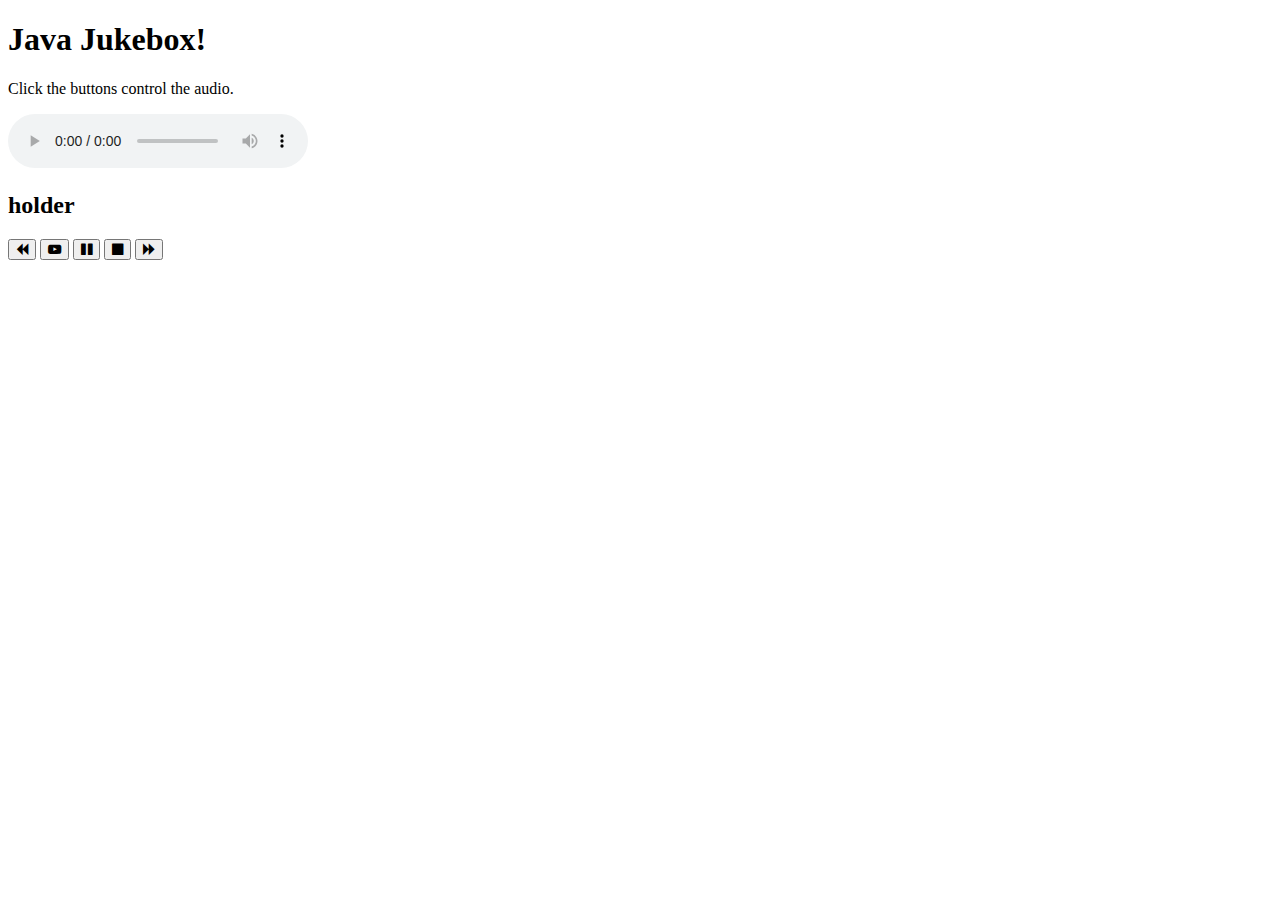
==== index2G.html @ e2bc2e55 "Added 4th Track" ====
<!DOCTYPE html>
<html>
<head>
	<meta charset="UTF-8">
	<title>JukeBox Attempt 2</title>
	<link href="https://fonts.googleapis.com/css?family=Bangers" rel="stylesheet">
	<link href="https://fonts.googleapis.com/css?family=Aldrich" rel="stylesheet">
	<link rel="stylesheet" href="http://cdnjs.cloudflare.com/ajax/libs/font-awesome/4.6.3/css/font-awesome.min.css">
	<link rel="stylesheet" type="text/css" href="css/default2.css">
	<script src="js/main4.js"></script>
</head>
<body>
<h1> Java Jukebox!</h1>

<p>Click the buttons control the audio.</p>

<body>
	<!--<h1>Jukebox</h1>-->
	<audio id="currentAudio" controls></audio>
	<h2 id="songInfo">holder</h2>
	<span id="playingTime"></span>
	<div id="buttons">
		<button id="previous"><i class="fa fa-backward"></i></button>
		<button id="play"><i class="fa fa-youtube-play"></i></button>
		<button id="pause"><i class="fa fa-pause"></i></button>
		<button id="stop"><i class="fa fa-stop"></i></button>
		<button id="next"><i class="fa fa-forward"></i></button>
	</div>

</body>
</html>
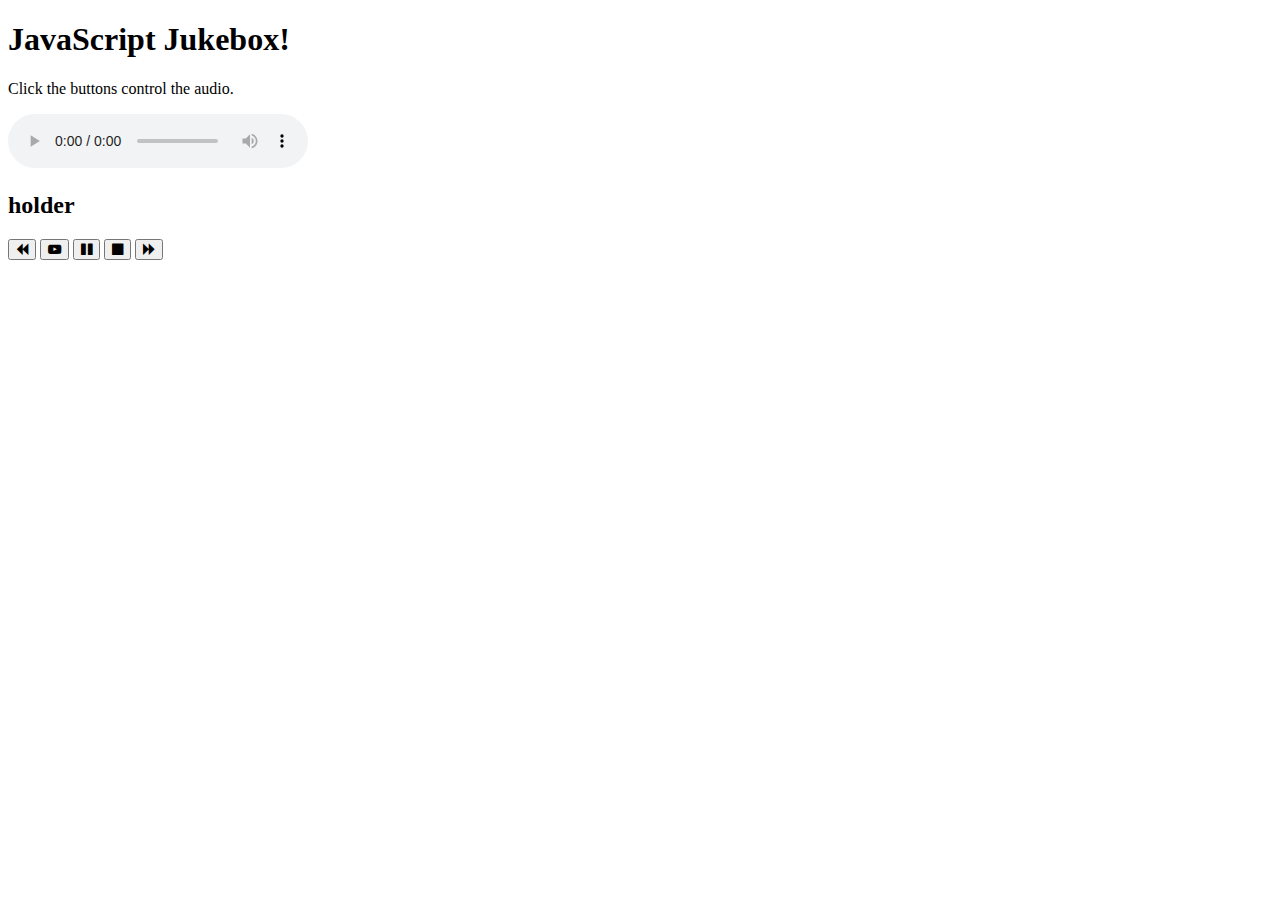
==== commit 4f3417ff: "Better documented HTML" ====
--- a/index2G.html
+++ b/index2G.html
@@ -2,15 +2,18 @@
 <html>
 <head>
 	<meta charset="UTF-8">
-	<title>JukeBox Attempt 2</title>
+	<title>JukeBox</title>
+	<!-- Google Fonts -->
 	<link href="https://fonts.googleapis.com/css?family=Bangers" rel="stylesheet">
 	<link href="https://fonts.googleapis.com/css?family=Aldrich" rel="stylesheet">
+	<!-- Link to the Font Awesome library for the player control buttons -->
 	<link rel="stylesheet" href="http://cdnjs.cloudflare.com/ajax/libs/font-awesome/4.6.3/css/font-awesome.min.css">
+	<!-- Local Stylesheet -->
 	<link rel="stylesheet" type="text/css" href="css/default2.css">
 	<script src="js/main4.js"></script>
 </head>
 <body>
-<h1> Java Jukebox!</h1>
+<h1> JavaScript Jukebox!</h1>
 
 <p>Click the buttons control the audio.</p>
 
